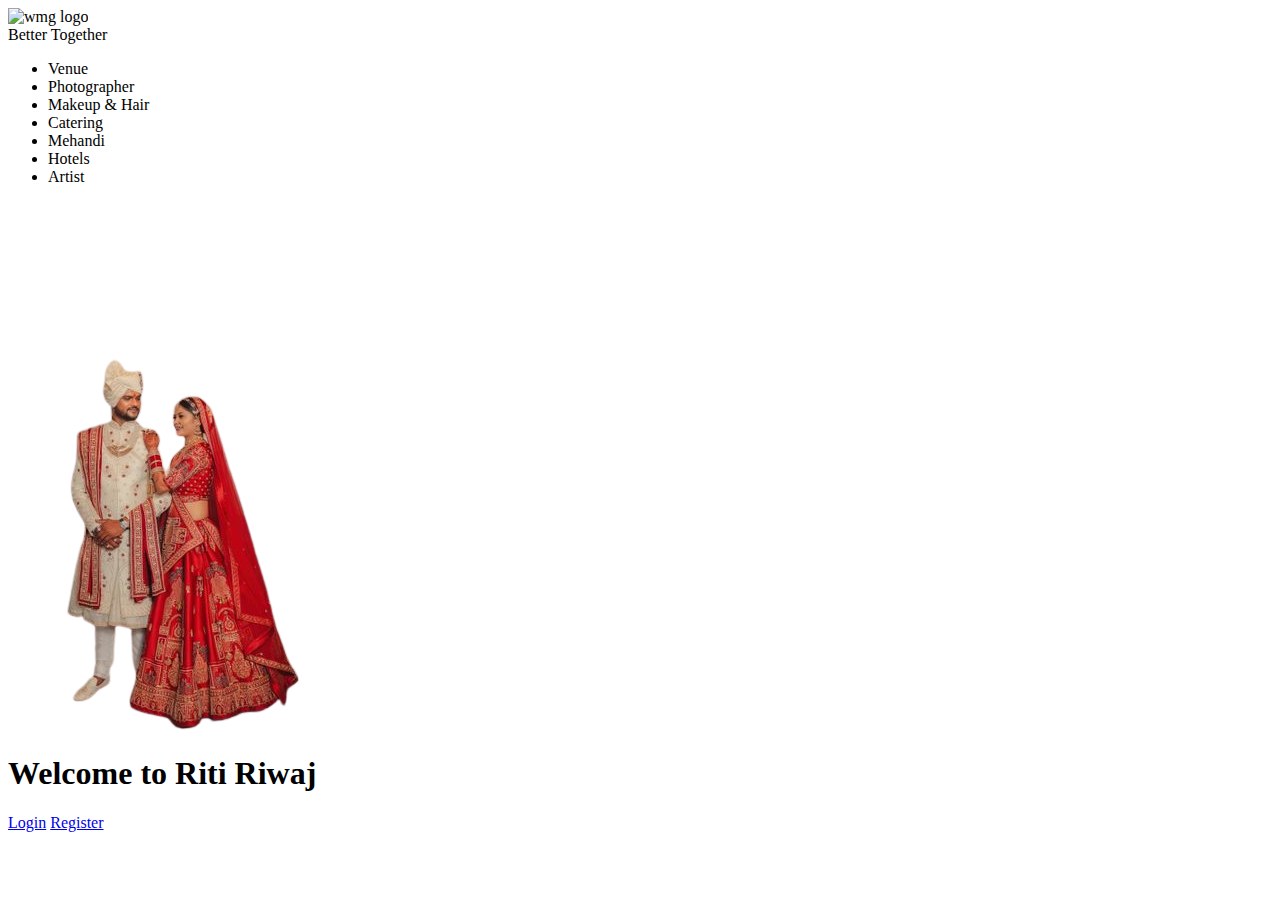
==== index.html @ b462bb1f "initial commit" ====
<!DOCTYPE html>
<html>

<head>
    <title>Welcome Page</title>
    <link rel="stylesheet" type="text/css" href="welcome.css">
</head>

<body>
    <div class="header">
        <div id="logo">
            <img alt="wmg logo" class="middle logo" id="wmg-hp" src="https://images.wedmegood.com/images/WMG-logo.svg"
                width="194" height="30">
        </div>
        <div class="quotes">
            Better Together
        </div>
        <div class="right"></div>
    </div>
    <nav id="navbar">


        <ul class="vendor-list">
            <li id="venue" class="highlighted">Venue</li>
            <li id="photographer">Photographer</li>
            <li id="makeup">Makeup & Hair</li>
            <li id="catering">Catering</li>
            <li id="mehandi">Mehandi</li>
            <li id="Hotels">Hotels</li>
            <li id="Artist">Artist</li>
        </ul>

    </nav>
    
    <div class="video-text-container">
        <video autoplay loop muted>
            <source src="vedeo.mp4">

        </video>
    </div>
    
    <div class="welcome-container">
        <img id="photo" class="object-fit-contain main-img"
        src="img.png"
        alt="Photo By Riti Riwaaz Collection - Groom Wear"
        style="touch-action: pan-y; user-select: none; -webkit-user-drag: none; -webkit-tap-highlight-color: rgba(0, 0, 0, 0);">
        <h1>Welcome to Riti Riwaj</h1>
        <div class="button-container">
            <a href="/" id="login-button">Login</a>
            <a href="/register_user.html" id="register-button">Register</a>
        </div>
    </div>

    <script src="script.js"></script>
</body>

</html>
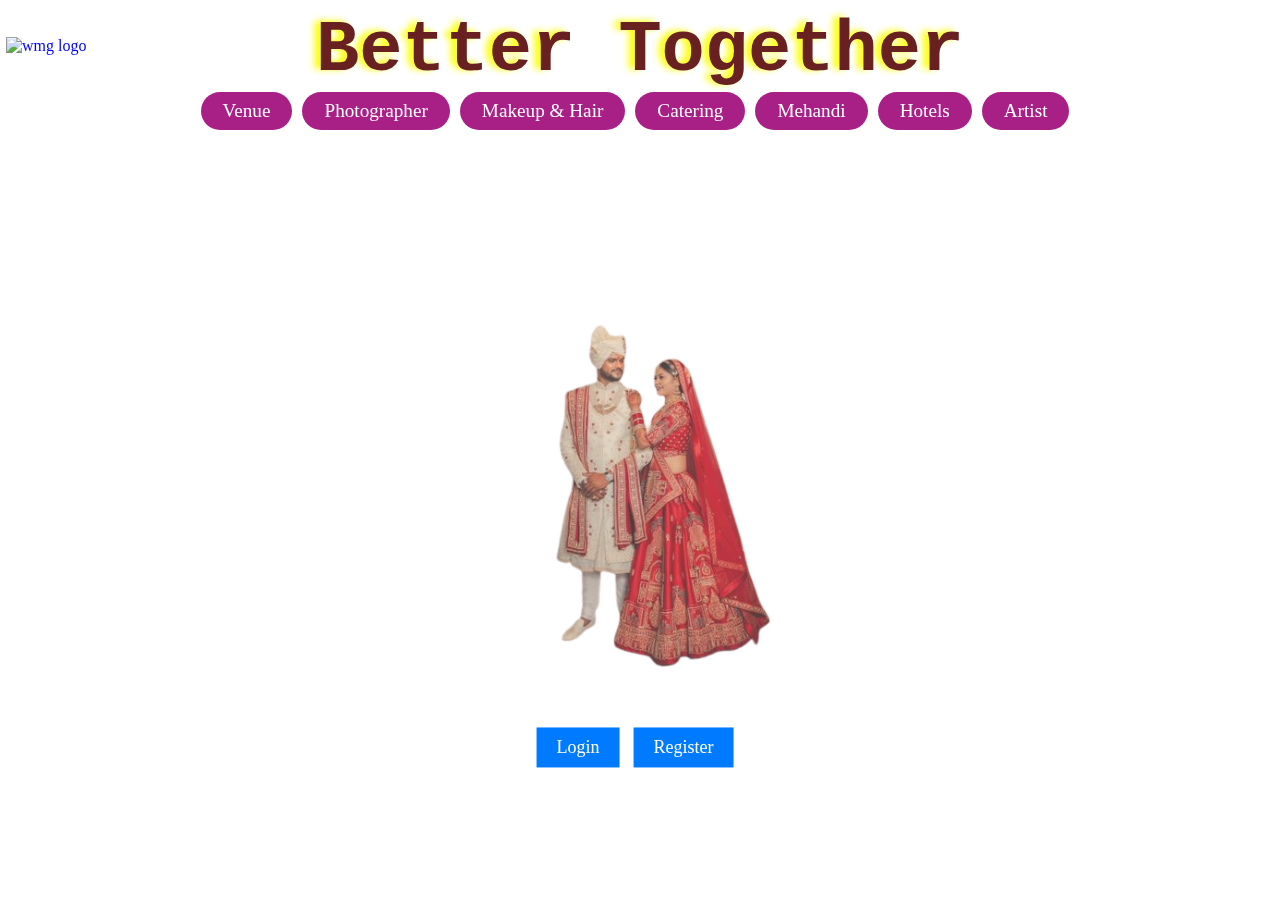
==== commit e98d6e9c: "Update index.html" ====
--- a/index.html
+++ b/index.html
@@ -34,7 +34,7 @@
     
     <div class="video-text-container">
         <video autoplay loop muted>
-            <source src="vedeo.mp4">
+            <source src="video.mp4">
 
         </video>
     </div>
@@ -54,4 +54,4 @@
     <script src="script.js"></script>
 </body>
 
-</html>+</html>
--- a/welcome.css
+++ b/welcome.css
@@ -0,0 +1,177 @@
+/* welcome.css */
+
+/* Reset default styles for video and body */
+body, video {
+    margin: 0;
+    padding: 0;
+  }
+  
+  /* Set height and width for video container */
+  .video-text-container {
+    height: 100vh;
+    width: 100vw;
+    position: fixed;
+    top: 0;
+    left: 0;
+    z-index: -1;
+  }
+  
+  /* Style video to cover entire container and autoplay */
+  video {
+    object-fit: cover;
+    width: 100%;
+    height: 100%;
+    position: absolute;
+    top: 0;
+    left: 0;
+  }
+
+ #navbar{
+  flex-direction: column;
+    justify-content: center;
+    display: flex;
+    align-items: center;
+    position: sticky;
+    top: 0px;
+} 
+.header{
+  display: flex;
+  align-items: center;
+  justify-content: center;
+}
+.quotes{
+  margin-top: 10px;
+  text-align: center;
+  position: sticky;
+  font-size: large;
+  font-family: 'Courier New', Courier, monospace;
+  text-shadow:-6px -1px 7px rgba(251, 255, 0, 1);
+color:#692020;
+font-size:4.5rem;
+  font-weight: 800;
+}
+.right{
+  flex: 1;
+}
+/* Navigation Bar: List Styling */
+#logo{
+    /* margin: 10px 34px; */
+    color: blue;
+    display: block;
+    flex: 1;
+}
+
+#logo img{
+    height: 100px;
+    margin: 3px 6px;
+    
+    
+}
+
+ #navbar ul{
+    display: flex;
+    
+} 
+
+ #navbar ul li {
+    color:white;
+    list-style: none;
+    font-size: 1.5rem;
+    display: block;
+    padding: 8px 22px;
+    border-radius: 20px;
+    text-decoration: none;
+    font-size: 1.2rem;
+} 
+
+  
+  /* Create background image with opacity */
+  .background-image {
+    height: 100vh;
+    width: 100vw;
+    background-image: url('background-image.jpg'); /* Replace with actual image file path */
+    background-size: cover;
+    opacity: 0.5;
+    position: fixed;
+    top: 0;
+    left: 0;
+    z-index: -1;
+  }
+  
+  /* Style welcome container */
+  .welcome-container {
+    text-align: center;
+    position: absolute;
+    top: 60%;
+    left: 50%;
+    transform: translate(-50%, -50%);
+  }
+  
+  /* Style welcome message */
+  h1 {
+    font-size: 36px;
+    color: #ffffff;
+    margin-top: 0;
+  }
+  
+  /* Style buttons */
+  .button-container {
+    margin-top: 20px;
+  }
+  
+  #register-button,#login-button {
+    padding: 10px 20px;
+    font-size: 18px;
+    color: #ffffff;
+    background-color: #007bff;
+    border: none;
+    cursor: pointer;
+    margin-right: 10px;
+    text-decoration: none;
+  }
+  
+  button:hover {
+    background-color: #141618;
+  }
+p {
+color: white;
+font-size: 1.2rem;
+}  
+#photo{
+  content: "";
+  position: relative;
+  width: 80%;
+  height: 80%;
+  z-index: -1;
+  opacity: 0.8;
+ }
+/* welcome.css */
+
+/* ...existing CSS code... */
+
+/* Style vendor list */
+.vendor-list {
+  list-style-type: none;
+  padding: 0;
+  margin-top: 0px;
+}
+
+.vendor-list li {
+  display: block;
+  padding: 5px 10px;
+  border-radius: 20px;
+  font-size: 10px;
+  color: #ffffff;
+  background-color: #a81f86;
+  cursor: pointer;
+  margin-right: 10px;
+}
+
+.vendor-list li:hover {
+  background-color: #0056b3;
+}
+
+/* Style highlighted vendor */
+.highlighted {
+  background-color: #0056b3;
+}
